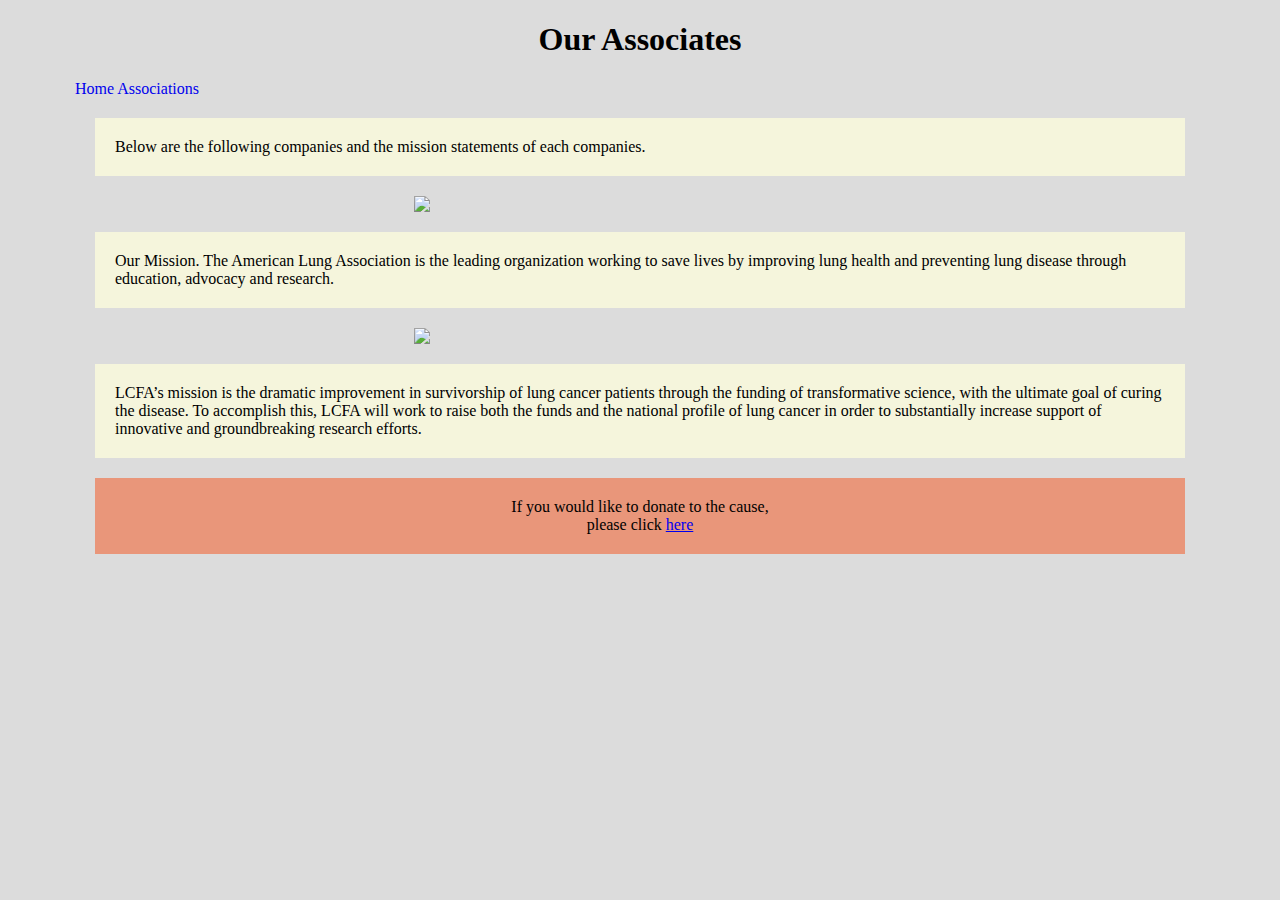
==== associations.html @ 3c5e91bf "second commit" ====
<!DOCTYPE html>
<html lang ="en">
<head>
  <meta charset="utf-8">
  <title>NYCLCA</title>
  <link rel="stylesheet" type="text/css" href="style.css">
</head>
<body>
  <header>
    <h1>Our Associates</h1>
  </header>
  <nav id ="link">
    <a href="index.html">Home</a>
    <a href="associations.html">Associations</a>
  </nav>
  <article id="about">
    <p>Below are the following companies and the mission statements of each companies.</p>
    <img src="https://upload.wikimedia.org/wikipedia/en/thumb/e/e1/American_Lung_Association.svg/1280px-American_Lung_Association.svg.png"/>
    <!-- ABOUT US --><p>Our Mission. The American Lung Association is the leading organization working to save lives by improving lung health and preventing lung disease through education, advocacy and research.</p>

  </article>
  <article id ="associations">
    <img src="http://lcfamerica.org/wp-content/themes/lcfa/library/img/logo.png"/>

    <p>LCFA’s mission is the dramatic improvement in survivorship of lung cancer patients through the funding of transformative science, with the ultimate goal of curing the disease. To accomplish this, LCFA will work to raise both the funds and the national profile of lung cancer in order to substantially increase support of innovative and groundbreaking research efforts.</p>


  </article>

  <footer id ="donate">
    If you would like to donate to the cause,<br> please click <a href ="https://www.paypal.com">here</a></br>
  </footer>
</body>
</html>
---- style.css ----
body{
  max width: 1400px;
  margin-left: 75px;
  margin-right: 75px;
  background-color: gainsboro;
}
h1{
  text-align: center;
}
img{
  display: block;
  width: 40%;
  margin: auto;
}
p{
  background-color: beige;
  margin: 20px;
  padding: 20px;
}
#donate{
  margin: 20px;
  padding: 20px;
  background-color: darksalmon;
  text-align: center;
}

#link a {
  text-decoration: none;
  text-align: center;
}

@media screen and (max-width: 700px)  {
  body {
    max-width: 500px;
  }
}

@media screen and (max-width: 701px) and (min-width: 1000px) {
    body {
      max-width: 900px;
  }
 }

 @media screen and (min-width: 1001px) and (max-width: 1200px) {
  }
 }
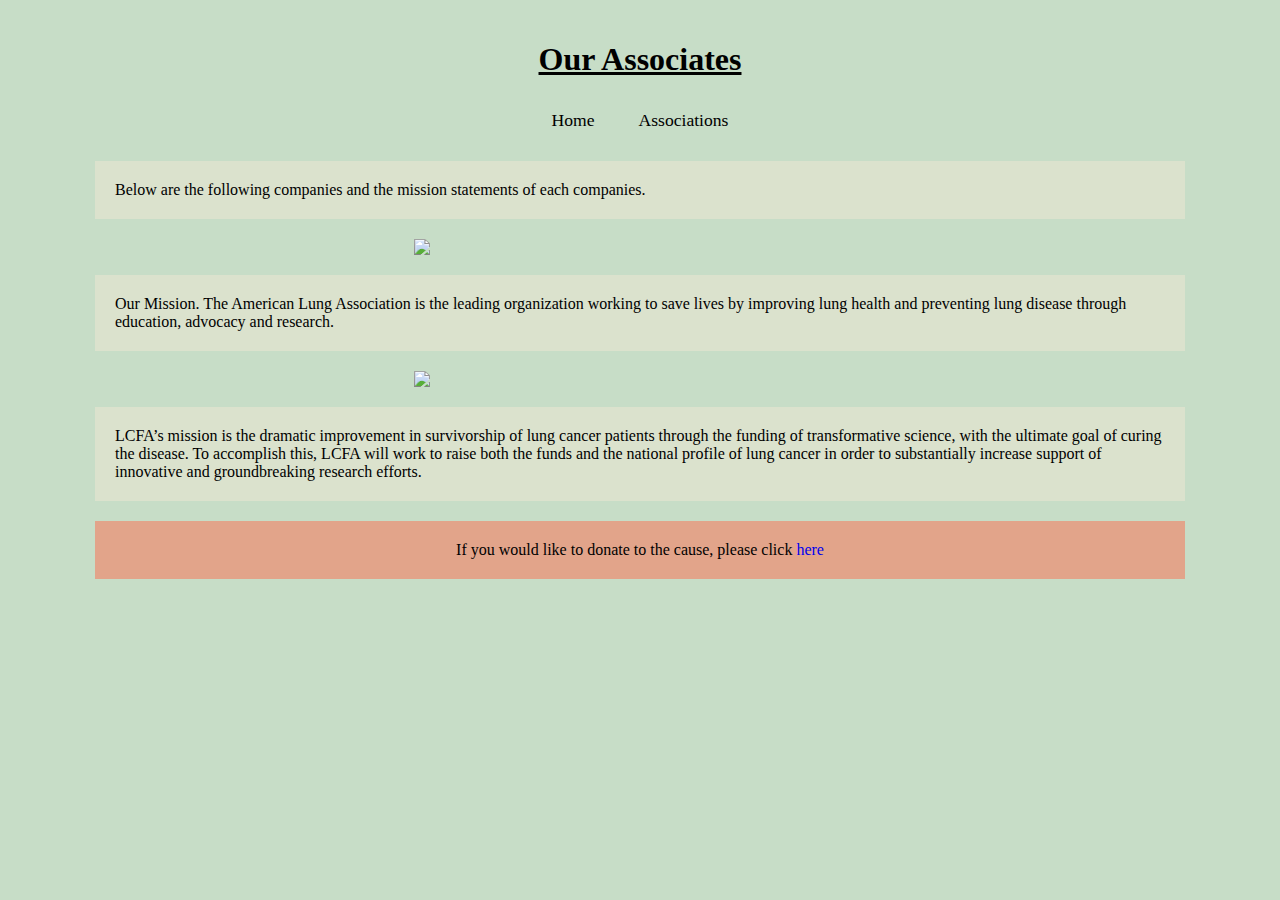
==== commit 17d08ad8: "New Design" ====
--- a/associations.html
+++ b/associations.html
@@ -6,29 +6,27 @@
   <link rel="stylesheet" type="text/css" href="style.css">
 </head>
 <body>
-  <header>
+  <header class="head">
     <h1>Our Associates</h1>
+    <nav id="link">
+      <a href="index.html">Home</a>
+      <a href="associations.html">Associations</a>
+    </nav>
   </header>
-  <nav id ="link">
-    <a href="index.html">Home</a>
-    <a href="associations.html">Associations</a>
-  </nav>
+
   <article id="about">
     <p>Below are the following companies and the mission statements of each companies.</p>
     <img src="https://upload.wikimedia.org/wikipedia/en/thumb/e/e1/American_Lung_Association.svg/1280px-American_Lung_Association.svg.png"/>
     <!-- ABOUT US --><p>Our Mission. The American Lung Association is the leading organization working to save lives by improving lung health and preventing lung disease through education, advocacy and research.</p>
+  </article>
 
-  </article>
   <article id ="associations">
     <img src="http://lcfamerica.org/wp-content/themes/lcfa/library/img/logo.png"/>
-
     <p>LCFA’s mission is the dramatic improvement in survivorship of lung cancer patients through the funding of transformative science, with the ultimate goal of curing the disease. To accomplish this, LCFA will work to raise both the funds and the national profile of lung cancer in order to substantially increase support of innovative and groundbreaking research efforts.</p>
-
-
   </article>
 
   <footer id ="donate">
-    If you would like to donate to the cause,<br> please click <a href ="https://www.paypal.com">here</a></br>
+    <p class="fooinfo">If you would like to donate to the cause, please click <a href ="https://www.paypal.com">here</a></p>
   </footer>
 </body>
 </html>
--- a/style.css
+++ b/style.css
@@ -2,10 +2,32 @@
   max width: 1400px;
   margin-left: 75px;
   margin-right: 75px;
-  background-color: gainsboro;
+  background: rgba(143,188,143,0.5);
 }
 h1{
   text-align: center;
+  font-family: Garamond, serif;
+  padding-top: 20px;
+  text-decoration: underline;
+}
+.head nav{
+  text-align: center;
+  padding: 10px;
+}
+.head a{
+  font-family: Garamond, serif;
+  font-size: 110%;
+  padding: 20px 20px;
+  text-decoration: none;
+}
+.head a:link{
+  color: black;
+}
+.head a:visited{
+  color: black;
+}
+.head a:hover{
+  background:rgba(169,169,169,0.8);
 }
 img{
   display: block;
@@ -13,34 +35,15 @@
   margin: auto;
 }
 p{
-  background-color: beige;
+  font-family: Garamond, serif;
   margin: 20px;
   padding: 20px;
+  background: rgba(250,235,215,0.4)
 }
-#donate{
-  margin: 20px;
-  padding: 20px;
-  background-color: darksalmon;
+#donate p{
+  background: rgba(233,150,122,0.8);
   text-align: center;
 }
-
-#link a {
+#donate a{
   text-decoration: none;
-  text-align: center;
 }
-
-@media screen and (max-width: 700px)  {
-  body {
-    max-width: 500px;
-  }
-}
-
-@media screen and (max-width: 701px) and (min-width: 1000px) {
-    body {
-      max-width: 900px;
-  }
- }
-
- @media screen and (min-width: 1001px) and (max-width: 1200px) {
-  }
- }
